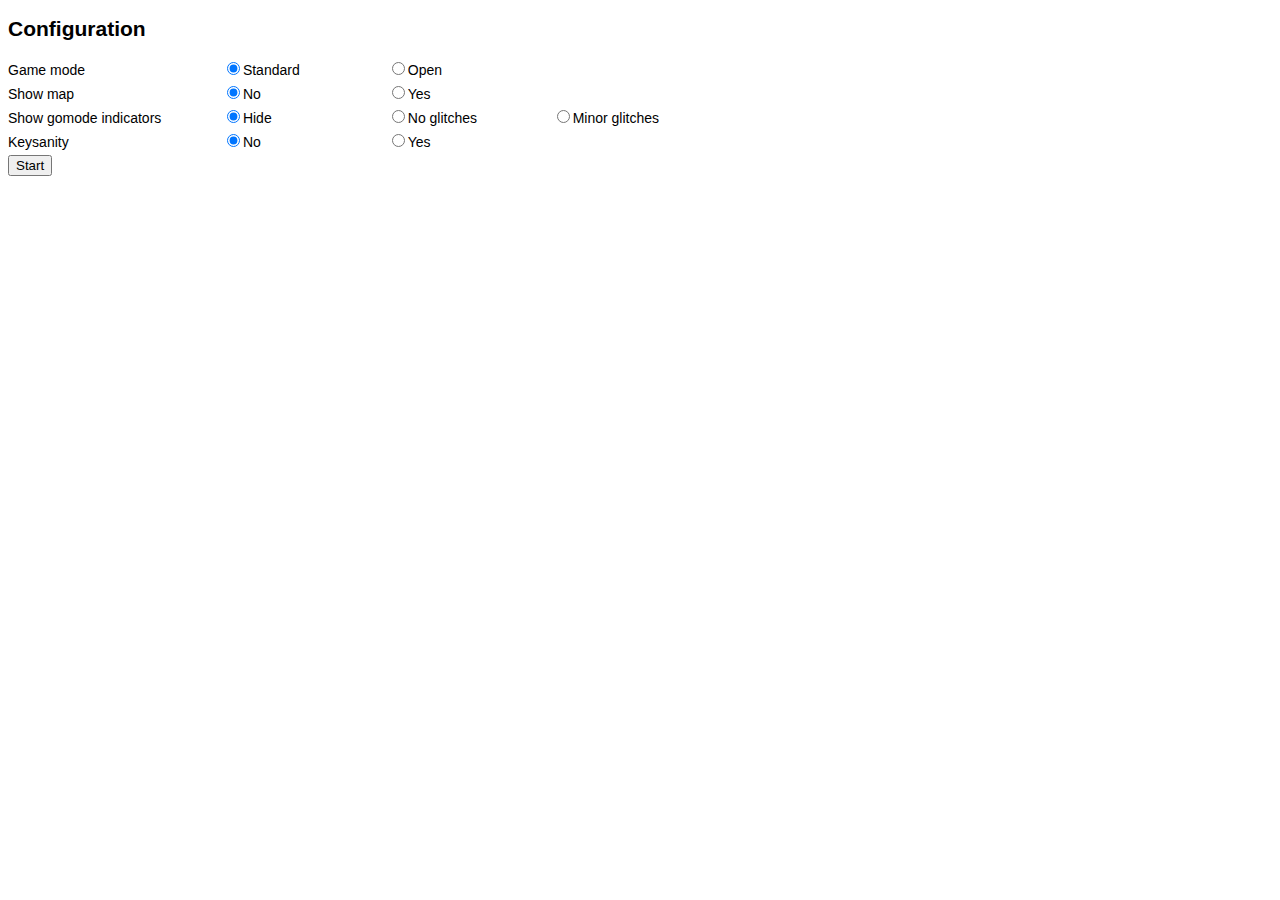
==== index.html @ 159337f9 "gomode tracker + keysanity key tracker (no logic changes)" ====
<!doctype html>
<html lang="en">
<head>
  <meta charset="utf-8" />
  <title>launching ALttP tracker</title>
  <script src="js/index.js"></script>
  <style>
  body { font-family: Arial, Helvetica, sans-serif; font-size: 14px; }
  label { width: 15em; display: inline-block; }
  label.radio { width: 10em; }
  div, form { margin: 5px 0; }
  </style>
</head>
<body>
  <form id="configuration">
    <h2>Configuration</h2>
    <div>
      <label>Game mode</label>
      <input id="standard" type="radio" name="mode" value="standard" checked /><label class="radio" for="standard">Standard</label>
      <input id="open" type="radio" name="mode" value="open" /><label class="radio" for="open">Open</label>
    </div>
    <div>
      <label>Show map</label>
      <input id="nomap" type="radio" name="map" value="no" checked /><label class="radio" for="nomap">No</label>
      <input id="map" type="radio" name="map" value="yes" /><label class="radio" for="map">Yes</label>
    </div>
    <div>
      <label>Show gomode indicators</label>
      <input id="nogomode" type="radio" name="gomode" value="no" checked /><label class="radio" for="nogomode">Hide</label>
      <input id="gomode-n" type="radio" name="gomode" value="ng" /><label class="radio" for="gomode-n">No glitches</label>
      <input id="gomode-m" type="radio" name="gomode" value="mg" /><label class="radio" for="gomode-m">Minor glitches</label>
    </div>
    <div>
      <label>Keysanity</label>
      <input id="noks" type="radio" name="ks" value="no" checked /><label class="radio" for="noks">No</label>
      <input id="ks" type="radio" name="ks" value="yes" /><label class="radio" for="ks">Yes</label>
    </div>
    <div>
      <button type="button" class="launch">Start</button>
    </div>
  </form>
  <script>start()</script>

</body>
</html>
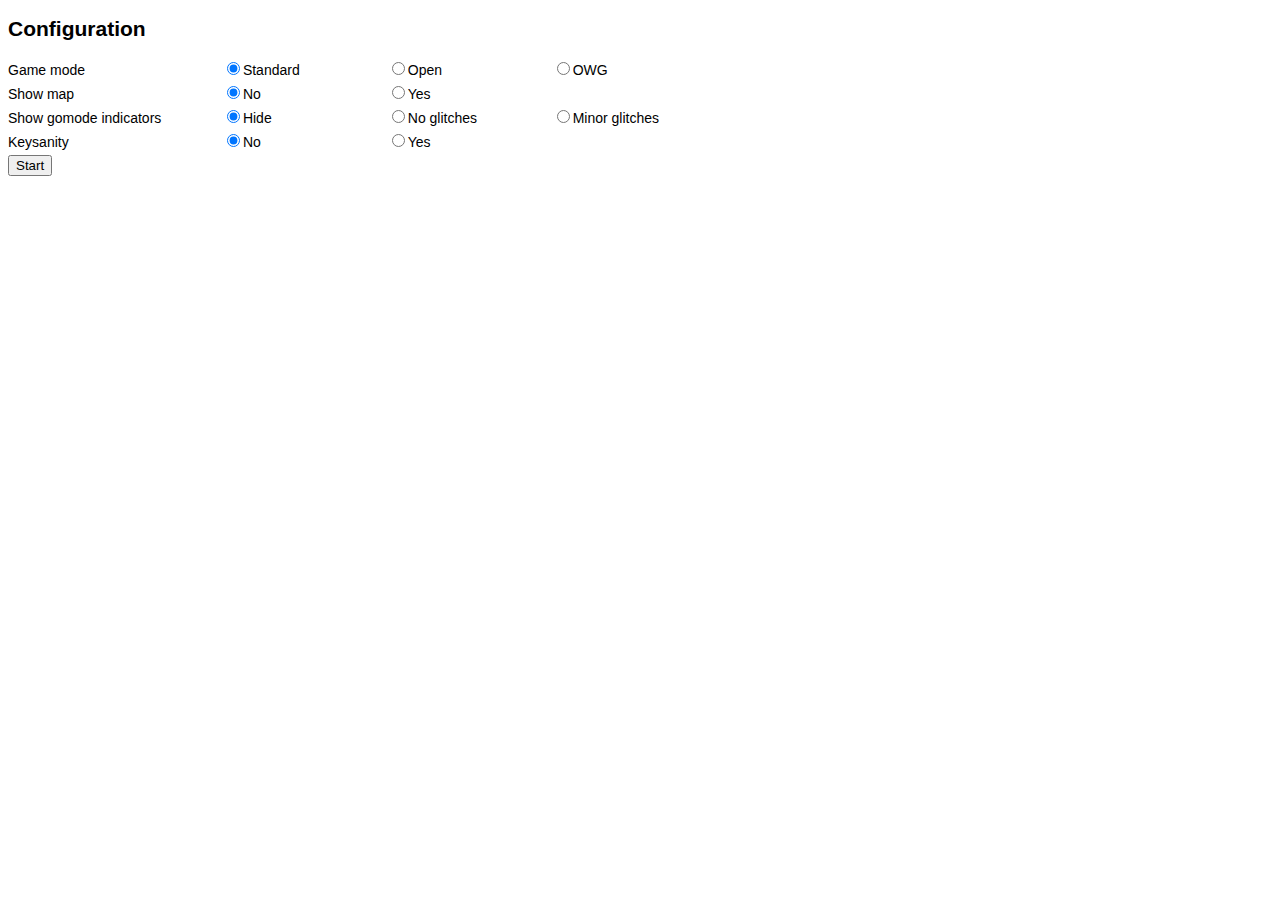
==== commit 43d78995: "OWG, keysanity, GT" ====
--- a/index.html
+++ b/index.html
@@ -18,6 +18,7 @@
       <label>Game mode</label>
       <input id="standard" type="radio" name="mode" value="standard" checked /><label class="radio" for="standard">Standard</label>
       <input id="open" type="radio" name="mode" value="open" /><label class="radio" for="open">Open</label>
+      <input id="open_owg" type="radio" name="mode" value="open_owg" /><label class="radio" for="open_owg">OWG</label>
     </div>
     <div>
       <label>Show map</label>
